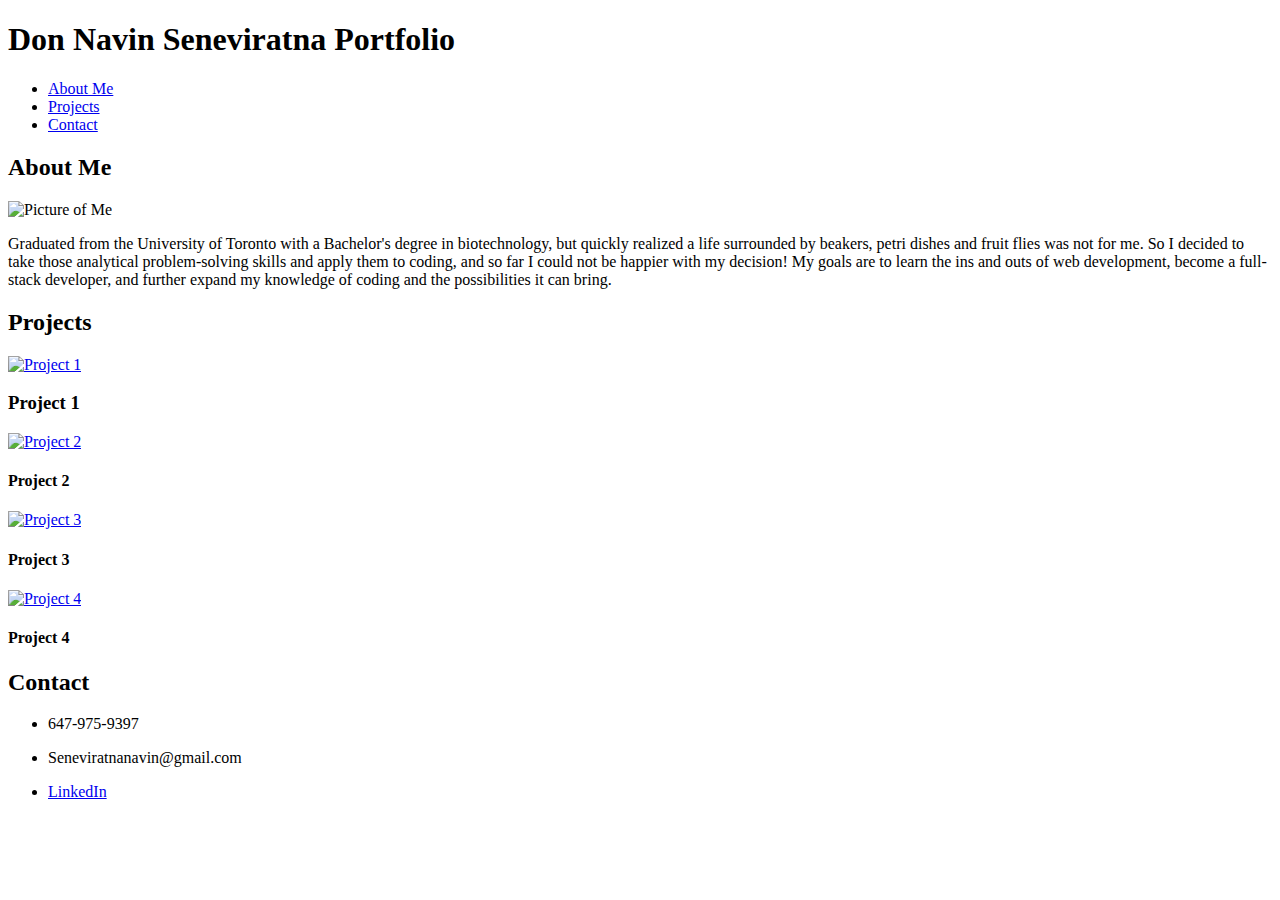
==== index.html @ a9fced83 "Add files via upload" ====
<!DOCTYPE html>
<html lang="en">

    <head>
        <meta charset="UTF-8" />
        <link rel="stylesheet" href="./style/style.css">
        <title>Don Navin Seneviratna Portfolio Page</title> 
    </head>

    <body>
        <header>
            <h1>Don Navin Seneviratna Portfolio</h1>
        </header>
        <nav>
            <ul>
                <li>
                    <a href="#about-me">About Me</a>
                </li>
                <li>
                    <a href="#projects">Projects</a>
                </li>
                <li>
                    <a href="#footer">Contact</a>
                </li>
            </ul>
        </nav>


        <div id="about-me" class="about-me">
            <h2>About Me</h2>
            <img src="https://via.placeholder.com/400" alt="Picture of Me">
            <p>Graduated from the University of Toronto with a Bachelor's degree
                in biotechnology, but quickly realized a life surrounded by beakers,
                petri dishes and fruit flies was not for me. So I decided to take those
                analytical problem-solving skills and apply them to coding, and so far
                I could not be happier with my decision! My goals are to learn the ins 
                and outs of web development, become a full-stack developer, and further
                expand my knowledge of coding and the possibilities it can bring.</p>
        </div>


        <div id="projects" class="projects">
            <h2 style="order:1" >Projects</h2>
                <div id="project-1" class="project-1" style="order:2;" >
                     <a href="javascript:void(0)" target="_blank"><img src="https://via.placeholder.com/650" alt="Project 1"></a>
                    <h3>Project 1</h3   >
                </div>
                
                <div id="project-2" class="project-2" style="order:3;" >
                    <a href="javascript:void(0)" target="_blank"><img src="https://via.placeholder.com/300" alt="Project 2"></a>
                    <h4>Project 2</h4>
                </div>

                <div id="project-3" class="project-3" style="order:4;" >
                    <a href="javascript:void(0)" target="_blank"><img src="https://via.placeholder.com/300" alt="Project 3"></a>
                    <h4>Project 3</h4>
                </div>

                <div id="project-4" class="project-4" style="order:5;" >
                    <a href="javascript:void(0)" target="_blank"><img src="https://via.placeholder.com/300" alt="Project 4"></a>
                    <h4>Project 4</h4>
                </div>
        </div>
            

        <footer id="footer" class="footer">
            <h2>Contact</h2>
            <div id="contact" class="contact">
                <ul>
                    <li>
                        <p>647-975-9397</p>
                    </li>
                    <li>
                        <p>Seneviratnanavin@gmail.com</p>
                    </li>
                    <li>
                       <a href="www.linkedin.com/in/don-navin-seneviratna" target="_blank">LinkedIn</a>
                    </li>
                </ul>
            </div>
        </footer>
    </body>
</html>
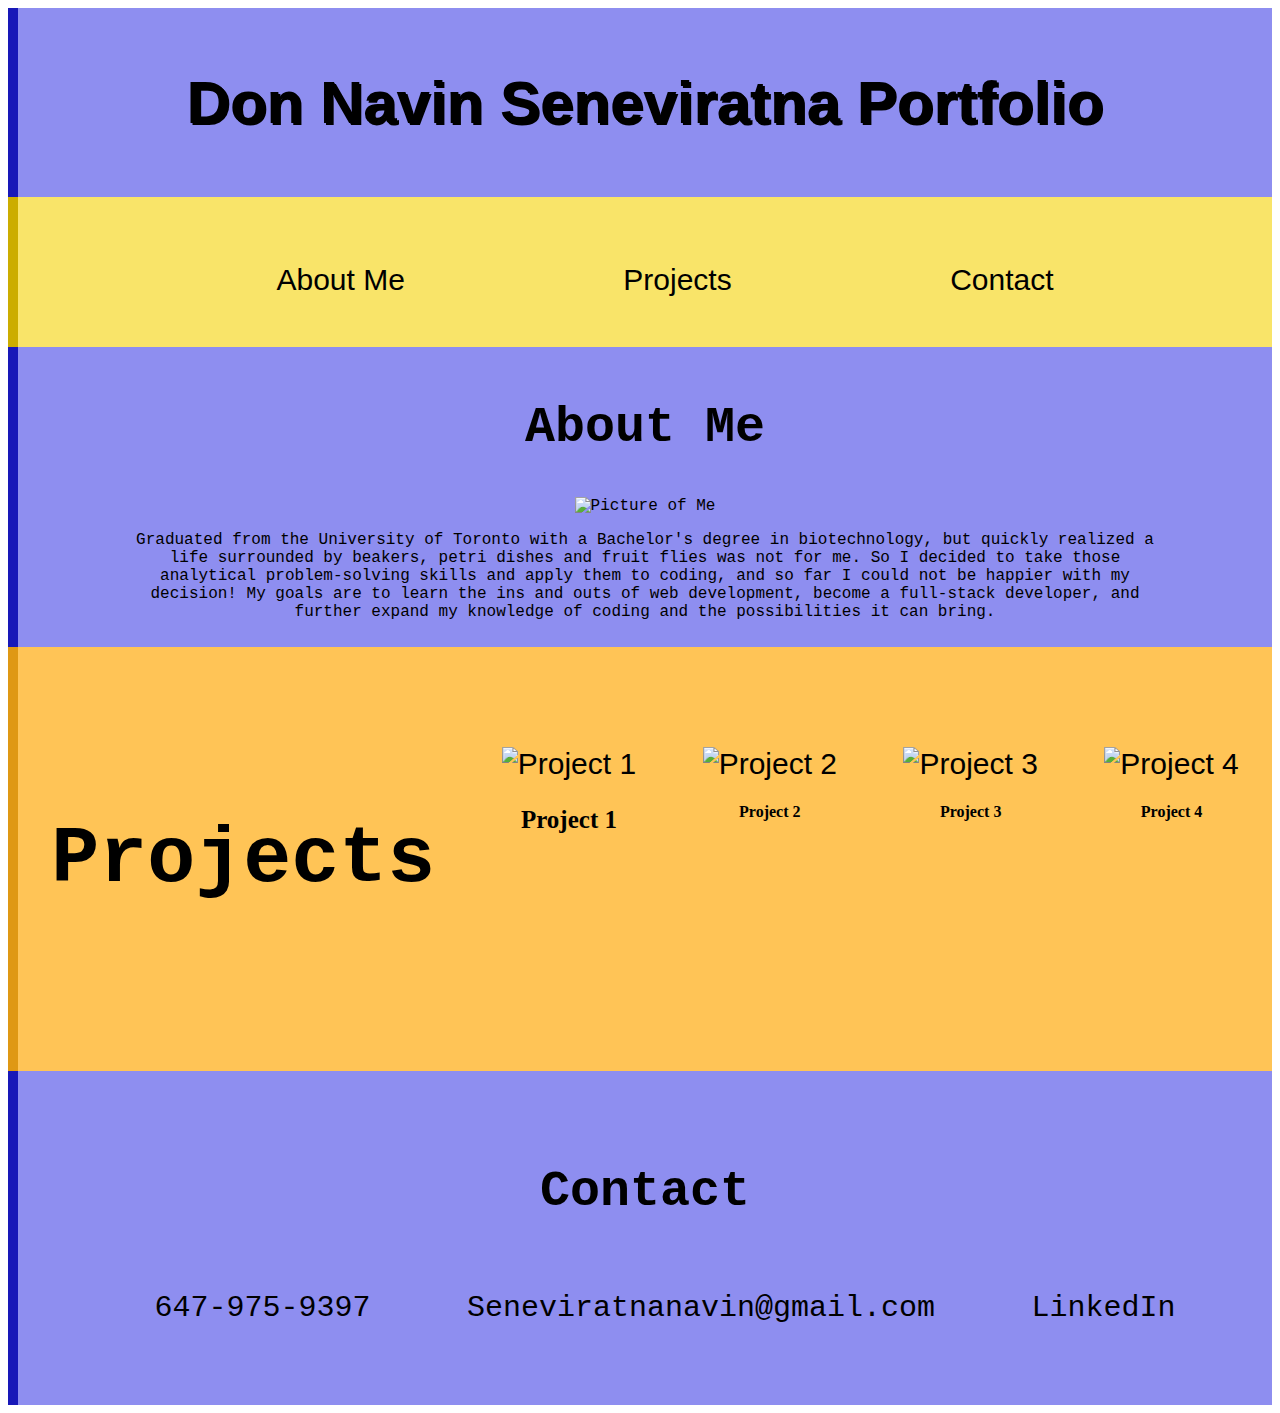
==== commit 351c67b3: "Add files via upload" ====
--- a/index.html
+++ b/index.html
@@ -3,7 +3,7 @@
 
     <head>
         <meta charset="UTF-8" />
-        <link rel="stylesheet" href="./style/style.css">
+        <link rel="stylesheet" href="style.css">
         <title>Don Navin Seneviratna Portfolio Page</title> 
     </head>
 
--- a/style.css
+++ b/style.css
@@ -0,0 +1,115 @@
+* { 
+background-color:
+}
+
+
+
+header {
+    font-size: 30px;
+    text-align: center;
+    font-family: 'Lucida Sans', 'Lucida Sans Regular', 'Lucida Grande', 'Lucida Sans Unicode', Geneva, Verdana, sans-serif;
+    padding: 20px;
+    border-left:rgb(24, 24, 184) 10px solid;
+    background-color: rgb(71, 71, 230, 0.61)
+}
+
+header h1 {
+    border-left-color: rgb(24, 24, 184) 4px;
+    text-shadow: 2px 2px
+}
+
+nav {
+    background-color: rgba(245, 209, 3, 0.596);
+    border-left: rgb(204, 173, 0) 10px solid;
+    height: 100px;
+    padding-top: 50px;
+}
+
+nav ul {
+    display: flex;
+    flex-flow: row wrap;
+    justify-content: space-evenly;
+    
+}
+li {
+    list-style-type: none;
+}
+a {
+    color:black ;
+    font-family: Arial, Helvetica, sans-serif;
+    font-size: 30px;
+    text-decoration: none
+}
+
+.about-me {
+    font-family: 'Courier New', Courier, monospace;
+    text-align: center;
+    border-left:rgb(24, 24, 184) 10px solid;
+    background-color: rgba(71, 71, 230, 0.61);
+    padding-top: 10px;
+    padding-bottom: 10px;
+}
+
+.about-me h2 {
+    font-size: 50px;
+}
+
+.about-me p {
+    padding-left: 100px;
+    padding-right: 100px;
+}
+.projects {
+    display: flex;
+    flex-flow: wrap row;
+    row-gap: 50px; 
+    justify-content: space-around;
+    padding-top: 100px;
+    padding-bottom: 100px;
+    background-color: rgba(255, 166, 0, 0.664);
+    border-left: rgb(223, 152, 20) 10px solid;
+
+}
+
+.projects h2 {
+    font-size: 80px;
+    align-self: center;
+    font-family: 'Courier New', Courier, monospace;
+}
+
+.projects h3 {
+    font-size: 25px;
+    text-align: center;
+}
+
+.projects h4 {
+    text-align: center;
+}
+
+
+
+.footer {
+    padding-top: 50px;
+    padding-bottom: 20px;
+    font-family: 'Courier New', Courier, monospace;
+    text-align: center;
+    border-left:rgb(24, 24, 184) 10px solid;
+    background-color: rgb(71, 71, 230, 0.61)
+}
+
+.footer h2{
+    font-size: 50px;
+}
+
+.contact ul {
+    font-size: 30px;
+    display: flex;
+    flex-flow: row wrap;
+    justify-content: space-evenly;
+    align-items: center;
+
+}
+
+.contact ul li a {
+    color: black;
+    font-family: 'Courier New', Courier, monospace;
+}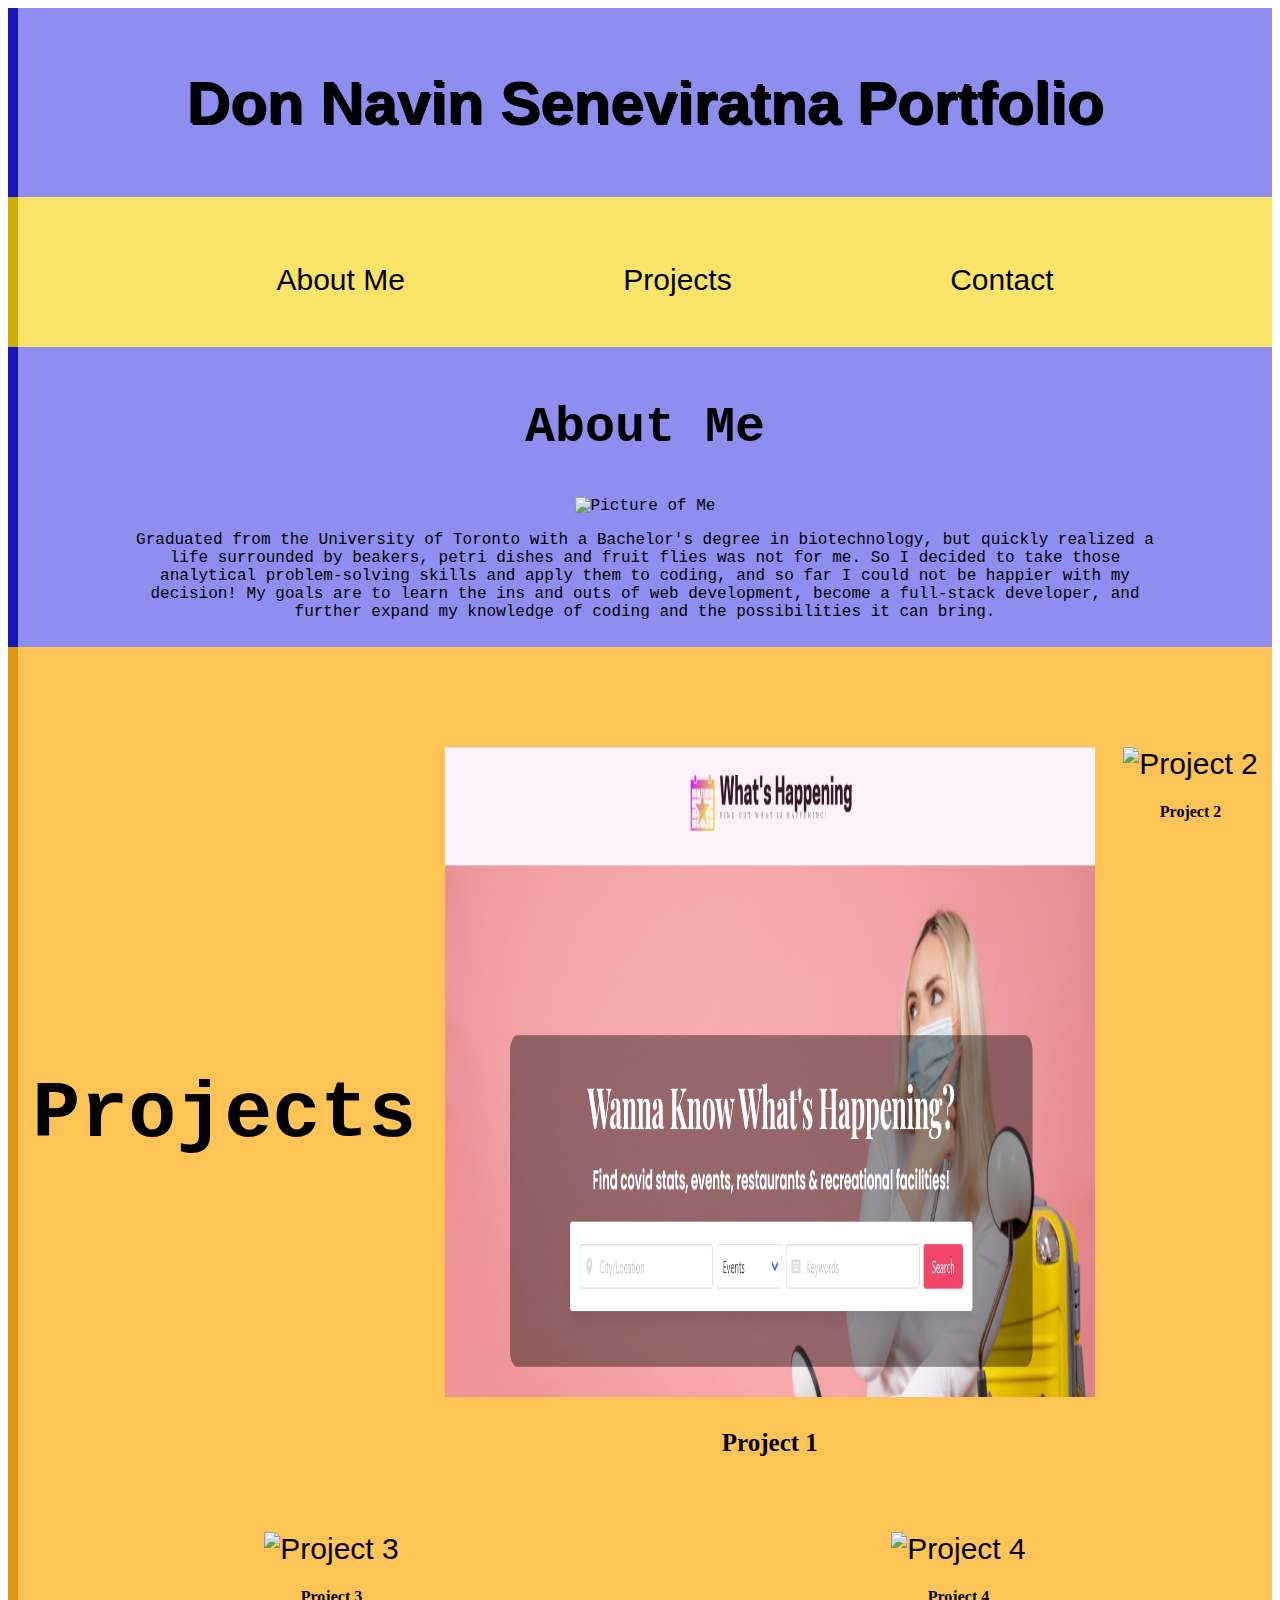
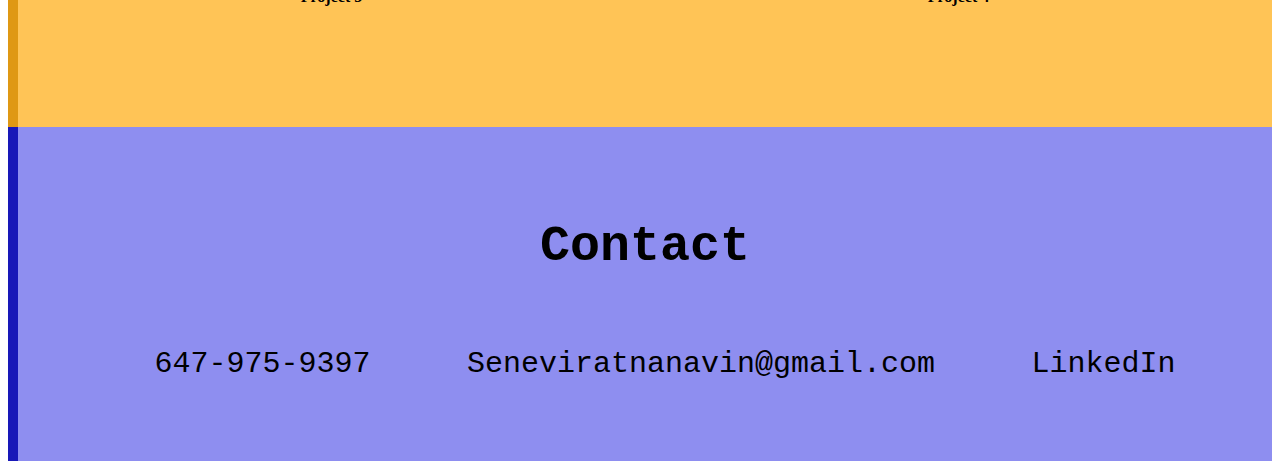
==== commit 1f51d92f: "Added Project 1 to Portfolio" ====
--- a/index.html
+++ b/index.html
@@ -42,7 +42,7 @@
         <div id="projects" class="projects">
             <h2 style="order:1" >Projects</h2>
                 <div id="project-1" class="project-1" style="order:2;" >
-                     <a href="javascript:void(0)" target="_blank"><img src="https://via.placeholder.com/650" alt="Project 1"></a>
+                     <a href="https://teamtoo222.github.io/Project-1-UofT/" target="_blank"><img src="./assets/images/What's Happening Logo.png" height='650px' width='650px' alt="Project 1: What's Happening"></a>
                     <h3>Project 1</h3   >
                 </div>
                 
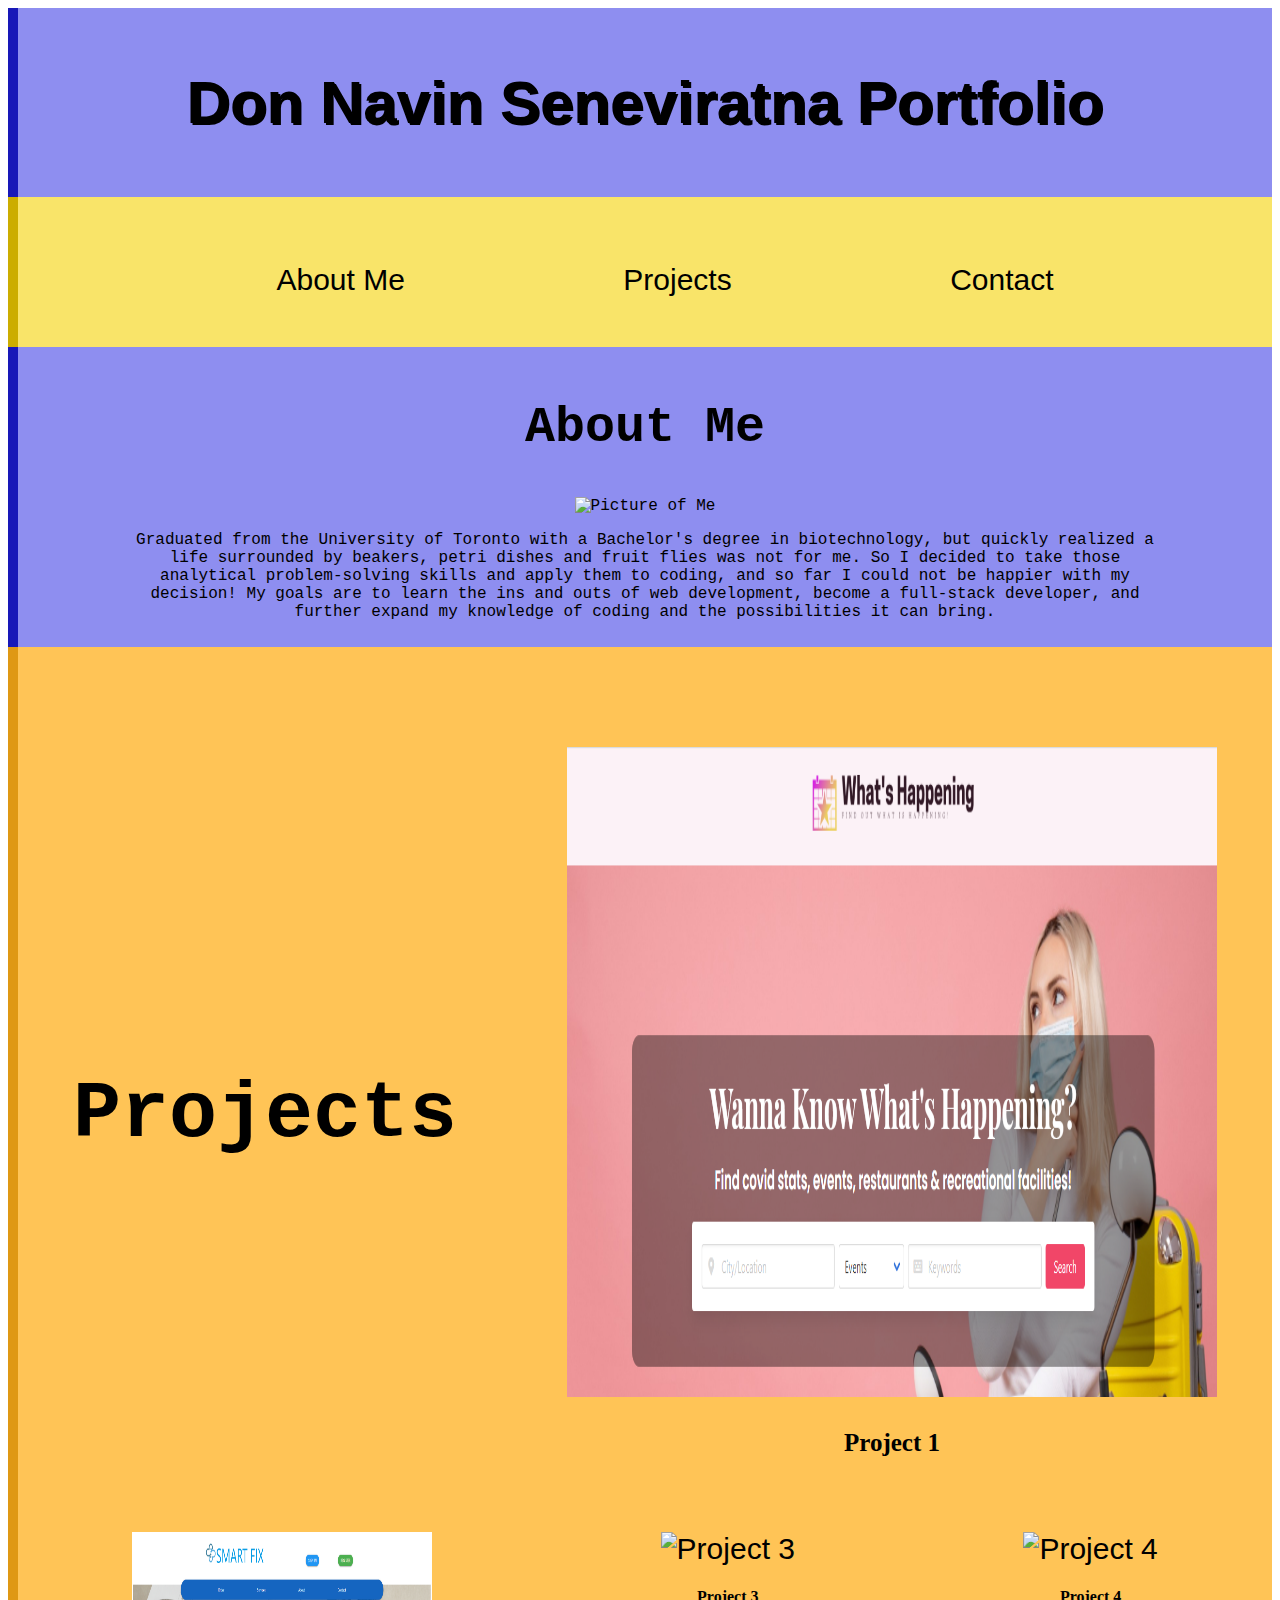
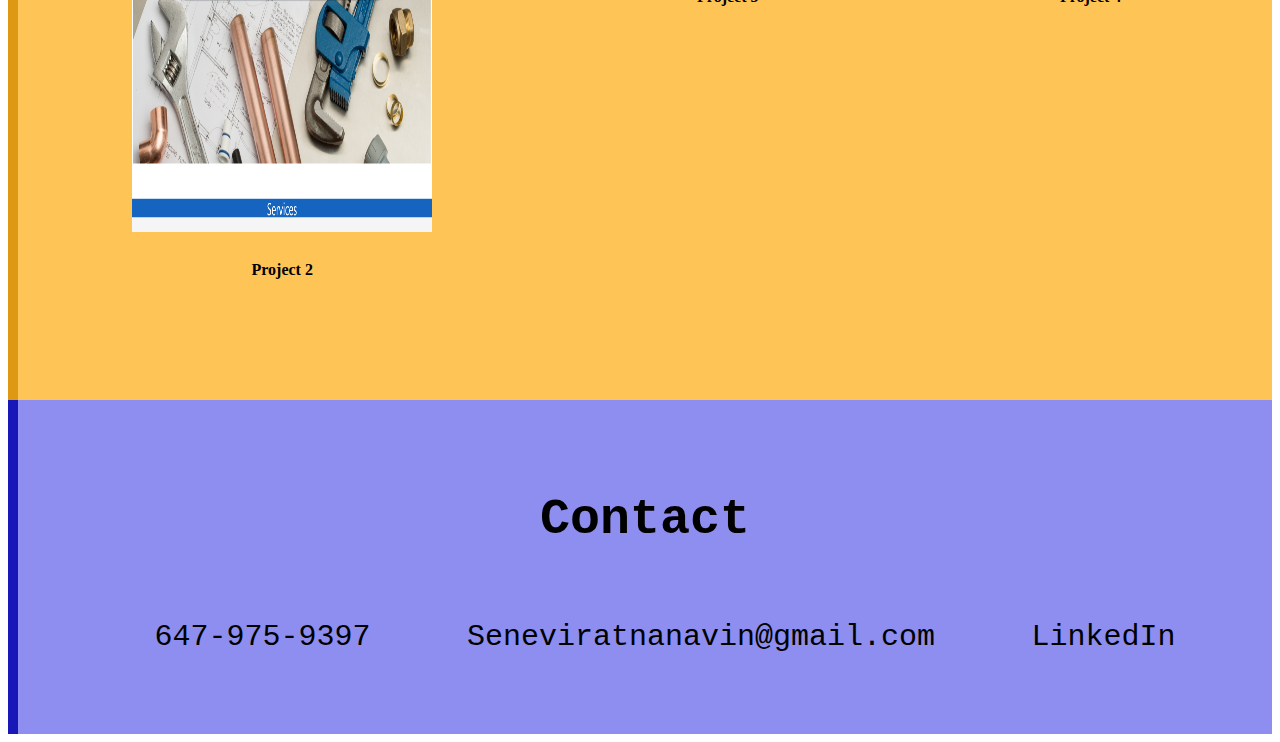
==== commit 83d6dfdd: "Added Second project" ====
--- a/index.html
+++ b/index.html
@@ -1,83 +1,99 @@
 <!DOCTYPE html>
 <html lang="en">
+  <head>
+    <meta charset="UTF-8" />
+    <link rel="stylesheet" href="style.css" />
+    <title>Don Navin Seneviratna Portfolio Page</title>
+  </head>
 
-    <head>
-        <meta charset="UTF-8" />
-        <link rel="stylesheet" href="style.css">
-        <title>Don Navin Seneviratna Portfolio Page</title> 
-    </head>
+  <body>
+    <header>
+      <h1>Don Navin Seneviratna Portfolio</h1>
+    </header>
+    <nav>
+      <ul>
+        <li>
+          <a href="#about-me">About Me</a>
+        </li>
+        <li>
+          <a href="#projects">Projects</a>
+        </li>
+        <li>
+          <a href="#footer">Contact</a>
+        </li>
+      </ul>
+    </nav>
 
-    <body>
-        <header>
-            <h1>Don Navin Seneviratna Portfolio</h1>
-        </header>
-        <nav>
-            <ul>
-                <li>
-                    <a href="#about-me">About Me</a>
-                </li>
-                <li>
-                    <a href="#projects">Projects</a>
-                </li>
-                <li>
-                    <a href="#footer">Contact</a>
-                </li>
-            </ul>
-        </nav>
+    <div id="about-me" class="about-me">
+      <h2>About Me</h2>
+      <img src="https://via.placeholder.com/400" alt="Picture of Me" />
+      <p>
+        Graduated from the University of Toronto with a Bachelor's degree in
+        biotechnology, but quickly realized a life surrounded by beakers, petri
+        dishes and fruit flies was not for me. So I decided to take those
+        analytical problem-solving skills and apply them to coding, and so far I
+        could not be happier with my decision! My goals are to learn the ins and
+        outs of web development, become a full-stack developer, and further
+        expand my knowledge of coding and the possibilities it can bring.
+      </p>
+    </div>
 
+    <div id="projects" class="projects">
+      <h2 style="order: 1">Projects</h2>
+      <div id="project-1" class="project-1" style="order: 2">
+        <a href="https://teamtoo222.github.io/Project-1-UofT/" target="_blank"
+          ><img
+            src="./assets/images/What's Happening Logo.png"
+            height="650px"
+            width="650px"
+            alt="Project 1: What's Happening"
+        /></a>
+        <h3>Project 1</h3>
+      </div>
 
-        <div id="about-me" class="about-me">
-            <h2>About Me</h2>
-            <img src="https://via.placeholder.com/400" alt="Picture of Me">
-            <p>Graduated from the University of Toronto with a Bachelor's degree
-                in biotechnology, but quickly realized a life surrounded by beakers,
-                petri dishes and fruit flies was not for me. So I decided to take those
-                analytical problem-solving skills and apply them to coding, and so far
-                I could not be happier with my decision! My goals are to learn the ins 
-                and outs of web development, become a full-stack developer, and further
-                expand my knowledge of coding and the possibilities it can bring.</p>
-        </div>
+      <div id="project-2" class="project-2" style="order: 3">
+        <a href="https://floating-cove-91289.herokuapp.com/" target="_blank"
+          ><img
+            src="./assets/images/SmartFix.png"
+            height="300px"
+            width="300px"
+            alt="Project 2"
+        /></a>
+        <h4>Project 2</h4>
+      </div>
 
+      <div id="project-3" class="project-3" style="order: 4">
+        <a href="javascript:void(0)" target="_blank"
+          ><img src="https://via.placeholder.com/300" alt="Project 3"
+        /></a>
+        <h4>Project 3</h4>
+      </div>
 
-        <div id="projects" class="projects">
-            <h2 style="order:1" >Projects</h2>
-                <div id="project-1" class="project-1" style="order:2;" >
-                     <a href="https://teamtoo222.github.io/Project-1-UofT/" target="_blank"><img src="./assets/images/What's Happening Logo.png" height='650px' width='650px' alt="Project 1: What's Happening"></a>
-                    <h3>Project 1</h3   >
-                </div>
-                
-                <div id="project-2" class="project-2" style="order:3;" >
-                    <a href="javascript:void(0)" target="_blank"><img src="https://via.placeholder.com/300" alt="Project 2"></a>
-                    <h4>Project 2</h4>
-                </div>
+      <div id="project-4" class="project-4" style="order: 5">
+        <a href="javascript:void(0)" target="_blank"
+          ><img src="https://via.placeholder.com/300" alt="Project 4"
+        /></a>
+        <h4>Project 4</h4>
+      </div>
+    </div>
 
-                <div id="project-3" class="project-3" style="order:4;" >
-                    <a href="javascript:void(0)" target="_blank"><img src="https://via.placeholder.com/300" alt="Project 3"></a>
-                    <h4>Project 3</h4>
-                </div>
-
-                <div id="project-4" class="project-4" style="order:5;" >
-                    <a href="javascript:void(0)" target="_blank"><img src="https://via.placeholder.com/300" alt="Project 4"></a>
-                    <h4>Project 4</h4>
-                </div>
-        </div>
-            
-
-        <footer id="footer" class="footer">
-            <h2>Contact</h2>
-            <div id="contact" class="contact">
-                <ul>
-                    <li>
-                        <p>647-975-9397</p>
-                    </li>
-                    <li>
-                        <p>Seneviratnanavin@gmail.com</p>
-                    </li>
-                    <li>
-                       <a href="www.linkedin.com/in/don-navin-seneviratna" target="_blank">LinkedIn</a>
-                    </li>
-                </ul>
-            </div>
-        </footer>
-    </body>
-</html>+    <footer id="footer" class="footer">
+      <h2>Contact</h2>
+      <div id="contact" class="contact">
+        <ul>
+          <li>
+            <p>647-975-9397</p>
+          </li>
+          <li>
+            <p>Seneviratnanavin@gmail.com</p>
+          </li>
+          <li>
+            <a href="www.linkedin.com/in/don-navin-seneviratna" target="_blank"
+              >LinkedIn</a
+            >
+          </li>
+        </ul>
+      </div>
+    </footer>
+  </body>
+</html>
